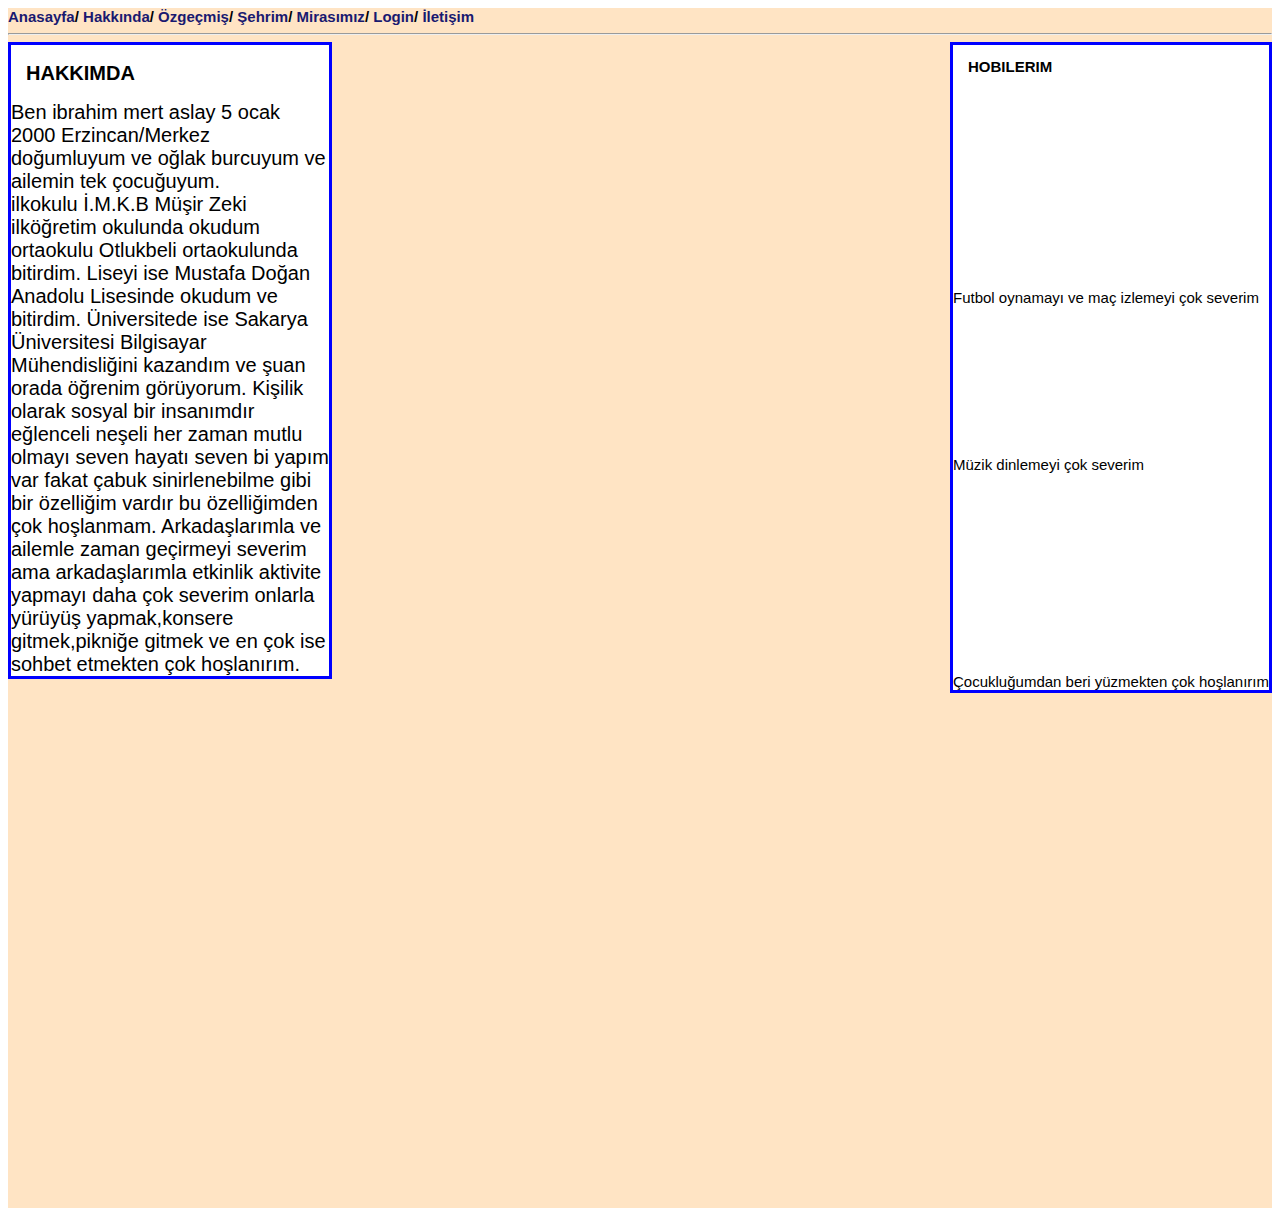
==== Hakkında.html @ e4cb12db "anasayfa iletişim ve hakkında sayfası oluşturukdu" ====
<!DOCTYPE html>
<html lang="en">

<head>
    <meta charset="UTF-8">
    <meta name="viewport" content="width=device-width, initial-scale=1.0">
    <title>İbrahim Mert Aslay</title>
    <link rel="stylesheet" href="style.css">
</head>

<body>
    <div class="container">
        <div class="header">
            <a id="Anasayfa" href="index.html">Anasayfa</a>/
           <a id="Hakkında" href=" Hakkında.html">Hakkında</a>/
            <a id="Özgeçmiş"  href="Özgeçmiş.html">Özgeçmiş</a>/
            <a id="Şehrim" href="Şehrim.html">Şehrim</a></li>/
            <a id="Mirasımız" href="Mirasımız.html">Mirasımız</a>/
           <a id="Login" href="Login.html">Login</a></li>/
            <a id="İletişim" href="İletişim.html">İletişim</a>
                
            <hr>
        </div>
           
            <div class="yazi">
                <ul>
                    <li>Hakkımda</li>
                </ul>
                Ben ibrahim mert aslay 5 ocak 2000 Erzincan/Merkez doğumluyum ve oğlak burcuyum ve ailemin tek
                çocuğuyum.
                <br>
                ilkokulu İ.M.K.B Müşir Zeki ilköğretim okulunda okudum ortaokulu Otlukbeli ortaokulunda bitirdim.
                Liseyi ise Mustafa Doğan Anadolu Lisesinde okudum ve bitirdim.
                Üniversitede ise Sakarya Üniversitesi Bilgisayar Mühendisliğini kazandım ve şuan orada öğrenim
                görüyorum.
                Kişilik olarak sosyal bir insanımdır eğlenceli neşeli her zaman mutlu olmayı seven hayatı seven bi
                yapım var fakat çabuk sinirlenebilme gibi bir özelliğim vardır bu özelliğimden çok hoşlanmam.
                Arkadaşlarımla ve ailemle zaman geçirmeyi severim ama arkadaşlarımla etkinlik aktivite yapmayı daha
                çok severim onlarla yürüyüş yapmak,konsere gitmek,pikniğe gitmek ve en çok ise sohbet etmekten çok
                hoşlanırım.

            </div>
            <div class="foto">
                
                <ul>
                    <li>Hobilerim</li>
                </ul>
                <div class="foto1">
               
                </div>
                Futbol oynamayı ve maç izlemeyi çok severim
                <br> 
                <div class="foto2">
                    
                </div>
                Müzik dinlemeyi çok severim
                <br>  
                <div class="foto3">
                
                </div>
                Çocukluğumdan beri yüzmekten çok hoşlanırım
            </div>
            </div>
        </div>
    
</body>

</html>
---- style.css ----
body{
    font-family: 'Lato',sans-serif;
    height:100%;
    font-size:15px;

}
html{
    height:100%;
}
   
a{
    color: midnightblue;
    text-decoration:none;
}
section{
   
    display: flex;
    align-items: center;
    -ms-flex-align:center;
    justify-content: center;
    height:100%;
}
.home{
    width:82%;
    height:500px;
    background: #ffffff;
}
.photo{
    position: relative;
    background: url(resimler/mert2.jpeg);
    background-size:cover;
    
    width: 500px;
    height:500px;
    float:left;
}
.decs{
    position: absolute;
    bottom: 0;
    width: 100%;
    color:#ffffff;
    background:-moz-linear-gradient(top,rgba(125,185,232,0)
    0%,rgba(0,0,0,1) 100%);

    background:-webkit-linear-gradient(top,rgba(125,185,232,0)
    0%,rgba(0,0,0,1)100%);

    background:linear-gradient(to bottom,rgba(125,185,232,0)
    0%,rgba(0,0,0,1)100%);
}
.cdesc{
    padding-right:400px;
    font-weight: 700;
    color:darkblue;
}
.content{
    width:calc(100%-300px);
    position:relative;
    float:left;
}
.menu{
    color:#f6f6f6;
}
ul{
    margin:0;
    padding:0;
    font-weight:600;
}
ul>li{
    display:inline-block;
    line-height:2.5;
    padding:3px 15px;
    text-transform: uppercase;
}
li:hover{
    background:#03a9f4;
}
li:hover>a{
    color:#ffffff
}
.text{
    columns: #757575;
    font-style: italic;
    display: inline-block;
}
.cpadding{
    padding:10px
}
.signature{
    background:url(resimler/mert3.jpeg);
    position:relative;
    margin: 0px 150px -5px auto;
    width: 400px;
    height: 360px;
    background-size: cover;
}
.box{
    background: #f6f6f6;
    border-radius:4px;
    border-left:5px solid;
    padding:5px;
}
.container{
    background:url(resimler/mert1.jpeg);
    width:100%;
    height:1200px;
    float: left;
    background-color:bisque;
}
.header{
    font-weight: 800;
}
.yazi{
    width:318px;
    font-size:20px;
    margin-bottom:10px;
    float: left;
    vertical-align: top;
    background-color: white;
    border-style: solid;
    border-color:blue;
    
}
.foto{
    float: right ;
    margin-top: 0;
    font-weight: 400;
     background-color: white;
     border-style: solid;
     border-color:blue;

}
.foto1{
    
    background:  url(resimler/futbol.jpg);
    width:300px;
    height:200px;
    
}
.foto2{
    background: url(resimler/müzik.jpg);
    width:300px;
    height:150px;
    background-size:contain;
   
}
.foto3{
   background: url(resimler/yüzme.jpg);
   width:300px;
   height:200px;
   background-size: contain;
   
}
.i-container{
    background-color:blanchedalmond;
    

}
.i-sag{width:700px;
      font-size: 18px;
      margin-top:10px;
      
}
.i-baslik{
    width:1500px;
    font-size:20px;
    margin-top:15px;
}
.ad{
    width:300px;
    height:30px;
    border: 1px solid black;
    border-radius:3px;
}
.iletisim{
    margin-top:10px;
}
.mesaj{
    width:400px;
    height:200px;
}
.buton{

    width:100px;
    height:50px;
    border-radius:3px;
}
.sosyal img{
width:50px;
height:50px;
}
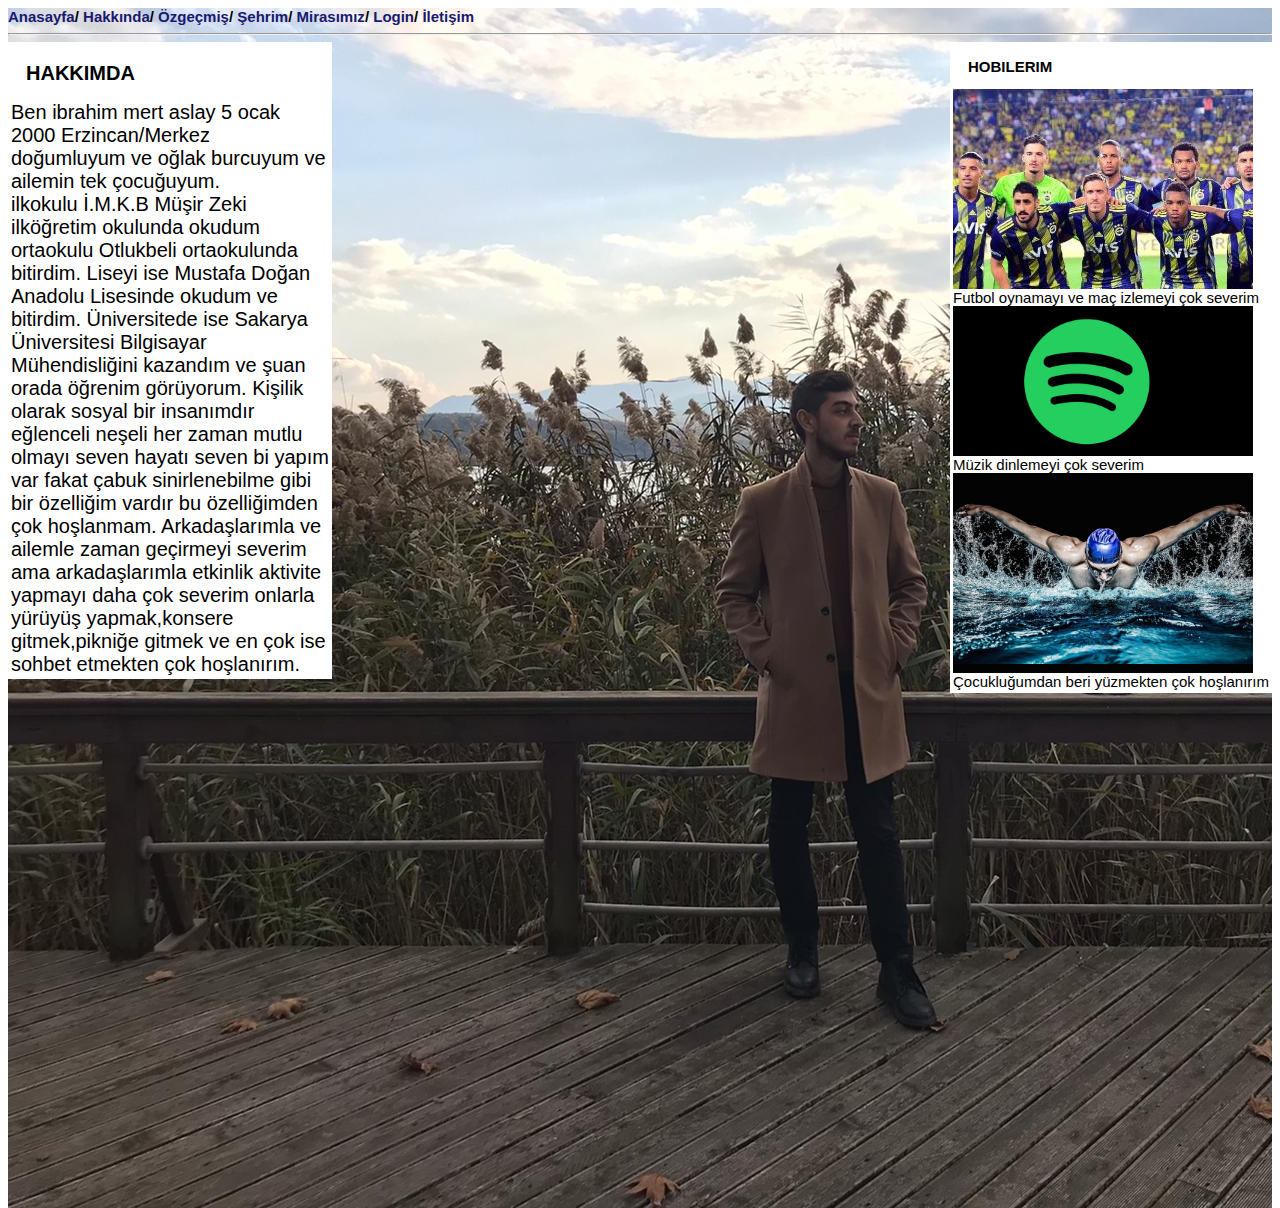
==== commit 99367a22: "projenin diğer sayfalarıda tamamlandı" ====
--- a/Hakkında.html
+++ b/Hakkında.html
@@ -16,7 +16,7 @@
             <a id="Özgeçmiş"  href="Özgeçmiş.html">Özgeçmiş</a>/
             <a id="Şehrim" href="Şehrim.html">Şehrim</a></li>/
             <a id="Mirasımız" href="Mirasımız.html">Mirasımız</a>/
-           <a id="Login" href="Login.html">Login</a></li>/
+           <a id="Login" href="Login.php">Login</a></li>/
             <a id="İletişim" href="İletişim.html">İletişim</a>
                 
             <hr>
--- a/style.css
+++ b/style.css
@@ -118,7 +118,7 @@
     vertical-align: top;
     background-color: white;
     border-style: solid;
-    border-color:blue;
+    border-color:#ffffff;
     
 }
 .foto{
@@ -127,7 +127,7 @@
     font-weight: 400;
      background-color: white;
      border-style: solid;
-     border-color:blue;
+     border-color:#ffffff;
 
 }
 .foto1{
@@ -152,7 +152,7 @@
    
 }
 .i-container{
-    background-color:blanchedalmond;
+    background-color:rgb(205, 249, 255);
     
 
 }
@@ -165,6 +165,7 @@
     width:1500px;
     font-size:20px;
     margin-top:15px;
+    font-weight: bolder;
 }
 .ad{
     width:300px;
@@ -189,5 +190,520 @@
 width:50px;
 height:50px;
 }
-
-
+.sablon{
+    width:740px;
+    height:auto;
+    margin:30px auto;
+}
+.logo{
+    width:100px;
+    height:100px;
+    float:left;
+    background:url(resimler/mert3.jpeg) no-repeat;
+    background-size:100px;
+    
+}
+.banner{
+    width:630px;
+    height:60px;
+    float: left;
+    margin:0 0 0 10px;
+    background:#003466;
+    border-radius: 10px;
+    color: #ffffff;
+    font:bold 15px tahoma;
+    text-align: center;
+    padding:40px 0 0 0;
+
+}
+.ö-menu{
+    width:1500px;
+    height:47px;
+    margin:10px 0 0 0 ;
+    background-color: #00468c;
+}
+.orta1{
+    width: 740px;
+    height:350px;
+    float:left;
+    margin:10px 0 10px 0;
+    background-color:#016dd9;
+    color: #ffffff;
+}
+.orta2{
+    width:365px;
+    height:240px;
+    float:left;
+    background:#4da6ff;
+    color:black;
+}
+.orta3{
+    width:365px;
+    height:240px;
+    float: left;
+    margin:0 0 0 10px;
+    background:#99cdff;
+    color:black;
+}
+
+.alt{
+    width:740px;
+    height:90px;
+    float: left;
+    margin:10px 0 0 0;
+    background:#bfeefe;
+    border-radius:10px;
+}
+.ö-menu ul{
+    margin:0;
+    padding:0;
+    list-style-type:none ;
+}
+.ö-menu ul li{
+    float:left;
+    
+}
+.ö-menu ul li a{
+    display:block;
+    width:145px;
+    height:32px;
+    text-decoration: none;
+    text-align: center;
+    font:13px tahoma;
+    color:#ffffff;
+    padding:15px 0 0 0;
+}
+.ö-menu ul li a:hover{
+    text-decoration:underline;
+    background: #06f;
+}
+.m-menu{
+    width:1500px;
+    height:47px;
+    margin:10px 0 0 0 ;
+    background-color: rgb(41, 128, 0);
+}
+.m-menu ul{
+    margin:0;
+    padding:0;
+    list-style-type:none ;
+}
+.m-menu ul li{
+    float:left;
+    
+}
+.m-menu ul li a{
+    display:block;
+    width:145px;
+    height:32px;
+    text-decoration: none;
+    text-align: center;
+    font:13px tahoma;
+    color:#ffffff;
+    padding:15px 0 0 0;
+}
+.m-logo img{
+    margin-top: 0px;
+    width:680px;
+    height:400px;
+}
+.m-yazi{
+float: right;
+width:800px;
+}
+.ş-menu{
+    top:0px;
+    width:1520px;
+    height:47px;
+    margin:0 0  0 ;
+    background-color: rgba(250, 81, 63,200);
+}
+.ş-menu ul{
+    margin:0;
+    padding:0;
+    list-style-type:none ;
+}
+.ş-menu ul li{
+    float:left;
+    
+}
+.ş-menu ul li a{
+    display:block;
+    width:180px;
+    height:32px;
+    text-decoration: none;
+    text-align: center;
+    font:13px tahoma;
+    color:black;
+    font-weight: 700;
+    padding:15px 0 0 0;
+}
+.prosesbar{
+    width:0px;
+    height:5px;
+    background:orange;
+    top: 0px;
+    left:0px;
+    z-index: 99px;
+}
+.slideralan{
+    padding:0px;
+    margin:0px;
+    width:100%;
+    height:100%;
+    
+    overflow: hidden;
+}
+.kapla{
+    width:100%;
+    height:50%;
+    position: relative;
+    
+}
+.ilerleyen{
+    height:100%;
+    min-width:50%;
+   position: absolute;
+    top: 0px;
+    left:0px;
+}
+.donen{
+    width:100%;
+    height:100%;
+    float:left;
+}
+.donen img{
+    width:100%;
+    height:50%;
+}
+a.ileri{
+    text-decoration:none;
+    position: absolute;
+    top:50%;
+    height:50px;
+    margin-top:-200px;
+    background:rgb(255, 102, 0);
+    color: #ffffff;
+    font-weight: bold;
+    right:0px;
+    z-index:99;
+    line-height:50px;
+    padding:0px 20px;
+    display: block;
+    border-radius:100%;
+}
+a.geri{
+    text-decoration: none;
+    position: absolute;
+    top:50%;
+    height:50px;
+    margin-top:-200px;
+    background:rgb(255, 102, 0);
+    color: #ffffff;
+    font-weight: bold;
+    left:0px;
+    z-index:99;
+    line-height:50px;
+    padding:0px 20px;
+    display: block;
+    border-radius:100px;
+}
+.ş-baslık{
+    text-align: center;
+    font-size: x-large;
+    font-style: italic;
+
+}
+.ş-yazi{
+ 
+ margin-top:-350px;
+ width:100%;
+ font-size:medium;
+ font-weight: 600;
+ font-style: italic;
+ 
+}
+.ş-yazi h2{ 
+    text-align: center;
+}
+.video{
+    text-align: center;
+}
+ .ş-yazi h3{
+     font-style: normal;
+     color: rgb(184, 80, 11);
+ }
+ .ş-yazi h1{
+     font-style: normal;
+     
+ }
+ .ek-menu{
+    top:0px;
+    width:100%;
+    height:47px;
+    margin:0 0  0 ;
+    background-color: rgba(250, 81, 63,200);
+}
+.ek-menu ul{
+    margin:0;
+    padding:0;
+    list-style-type:none ;
+}
+.ek-menu ul li{
+    float:left;
+    
+}
+.ek-menu ul li a{
+    display:block;
+    width:180px;
+    height:32px;
+    text-decoration: none;
+    text-align: center;
+    font:13px tahoma;
+    color:black;
+    font-weight: 700;
+    padding:15px 0 0 0;
+}
+ .ek-baslik{
+     text-align: center;
+     font-size: 40px;
+     margin-top:-30px;
+     
+ }
+ .ek-yazi{
+     text-align: center;
+     font-size: 30px;
+ }
+ .ek-foto{
+     text-align: center;
+     margin-top:-40px;    
+ }
+ .ek-foto img{
+     height:400px;
+ }
+ .ke-menu{
+    top:0px;
+    width:100%;
+    height:47px;
+    margin:0 0  0 ;
+    background-color: rgba(250, 81, 63,200);
+}
+.ke-menu ul{
+    margin:0;
+    padding:0;
+    list-style-type:none ;
+}
+.ke-menu ul li{
+    float:left;
+    
+}
+.ke-menu ul li a{
+    display:block;
+    width:180px;
+    height:32px;
+    text-decoration: none;
+    text-align: center;
+    font:13px tahoma;
+    color:black;
+    font-weight: 700;
+    padding:15px 0 0 0;
+}
+ .ke-baslik{
+     text-align: center;
+     font-size: 40px;
+     
+ }
+ .ke-yazi{
+     text-align: center;
+     font-size: 30px;
+ }
+ .ke-foto{
+     text-align: center;
+     margin-top:-40px;
+     
+ }
+ .gi-menu{
+    top:0px;
+    width:100%;
+    height:47px;
+    margin:0 0  0 ;
+    background-color: rgba(250, 81, 63,200);
+}
+.gi-menu ul{
+    margin:0;
+    padding:0;
+    list-style-type:none ;
+}
+.gi-menu ul li{
+    float:left;
+    
+}
+.gi-menu ul li a{
+    display:block;
+    width:180px;
+    height:32px;
+    text-decoration: none;
+    text-align: center;
+    font:13px tahoma;
+    color:black;
+    font-weight: 700;
+    padding:15px 0 0 0;
+}
+ .gi-baslik{
+     text-align: center;
+     font-size: 40px;
+     
+ }
+ .gi-yazi{
+     text-align: center;
+     font-size: 30px;
+ }
+ .gi-foto{
+     text-align: center;
+     margin-top:-40px;
+ }
+ .er-menu{
+    top:0px;
+    width:100%;
+    height:47px;
+    margin:0 0  0 ;
+    background-color: rgba(250, 81, 63,200);
+}
+.er-menu ul{
+    margin:0;
+    padding:0;
+    list-style-type:none ;
+}
+.er-menu ul li{
+    float:left;
+    
+}
+.er-menu ul li a{
+    display:block;
+    width:180px;
+    height:32px;
+    text-decoration: none;
+    text-align: center;
+    font:13px tahoma;
+    color:black;
+    font-weight: 700;
+    padding:15px 0 0 0;
+}
+ .er-baslik{
+     text-align: center;
+     font-size: 40px;
+     
+ }
+ .er-yazi{
+     text-align: center;
+     font-size: 30px;
+ }
+ .er-foto{
+     text-align: center;
+     margin-top:-40px;
+ }
+ input[type=text], input[type=password] {
+    width: 100%;
+    padding: 12px 20px;
+    margin: 8px 0;
+    display: inline-block;
+    border: 1px solid #ccc;
+    box-sizing: border-box;
+  }
+  
+  
+  l-button {
+    background-color: #4CAF50;
+    color: white;
+    padding: 14px 20px;
+    margin: 8px 0;
+    border: none;
+    cursor: pointer;
+    width: 100%;
+  }
+  
+  
+  l-button:hover {
+    opacity: 0.8;
+  }
+  
+  
+  .cancelbtn {
+    width: auto;
+    padding: 10px 18px;
+    background-color: #f44336;
+  }
+  
+  
+  .imgcontainer {
+    text-align: center;
+    margin: 24px 0 12px 0;
+  }
+  
+  
+  img.avatar {
+    width: 15%;
+    border-radius: 50%;
+  }
+  
+  
+  .l-container {
+    padding: 16px;
+    
+  }
+  
+  
+  span.psw {
+    float: right;
+    padding-top: 16px;
+  }
+  
+
+  @media screen and (max-width: 300px) {
+    span.psw {
+      display: block;
+      float: none;
+    }
+    .cancelbtn {
+      width: 100%;
+      font-size: 100%;
+    }
+  }
+  .l-menu{
+    top:0px;
+    width:1520px;
+    height:47px;
+    margin:0 0  0 ;
+    background-color: rgba(250, 181, 63,200);
+}
+.l-menu ul{
+    margin:0;
+    padding:0;
+    list-style-type:none ;
+}
+.l-menu ul li{
+    float:left;
+    
+}
+.l-menu ul li a{
+    display:block;
+    width:180px;
+    height:32px;
+    text-decoration: none;
+    text-align: center;
+    font:13px tahoma;
+    color:black;
+    font-weight: 700;
+    padding:15px 0 0 0;
+}
+.l-container{
+    background-color: rgb(255, 153, 0);
+}
+.s-btn {
+ background-color: tomato;
+ font-size: medium;
+}
+
+    
+
+
